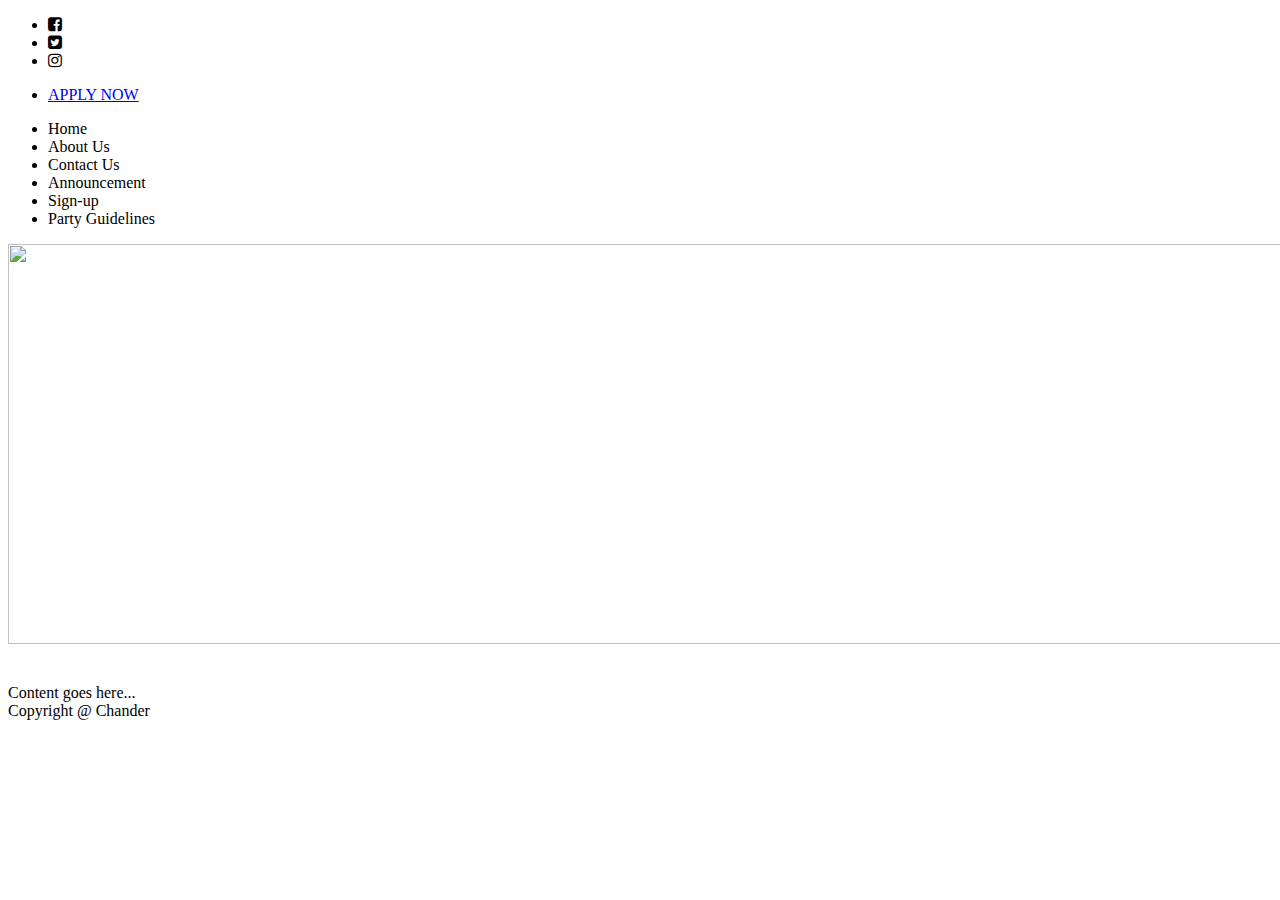
==== index.html @ 8be2e451 "Index page created" ====
<!DOCTYPE html>
<html>
    
    
<head>
<link rel=stylesheet type="text/css" href="css/style.css"/>  
    <link rel="stylesheet" href="https://maxcdn.bootstrapcdn.com/font-awesome/4.5.0/css/font-awesome.min.css">
    <link href='https://fonts.googleapis.com/css?family=Kanit' rel='stylesheet' type='text/css'>
    <link href='https://fonts.googleapis.com/css?family=Della+Respira' rel='stylesheet' type='text/css'>

    </head>

    
    
<body>
        
    <div id="wrapper">
    
    <div id="navtop">
        <div id="navtop_left">
    
    <ul>
        
        <li><i class="fa fa-facebook-square"></i></li>
        <li><i class="fa fa-twitter-square"></i></li>   
        <li><i class="fa fa-instagram"></i></li>   
       
        
    </ul>
            </div>
            
            <div id="navtop_right">
            <ul>
                <li><a href="#">APPLY NOW</a></li>
                
            </ul>
    
    </div>
        
        
            
    </div>
        <div id="navmid">
        
        <div id="logo">
            
            </div>
       <div id="navbar">
            
            <ul>
           
           <li>Home</li>
            <li>About Us</li>
            <li>Contact Us</li>
            <li>Announcement</li>
            <li>Sign-up</li>
            <li>Party Guidelines</li>
           
           </ul>
            
            </div>
        
        </div>
        
        
            
<div id="header">
    
    <div id="image1">
            
             <img src="img/image.jpg" width="1350px" height="400px"/>
            </div>
        </div>


        
        <br> <br>
        
        <div id="content">Content goes here...</div>
        
        <div id="footer">Copyright @ Chander</div>
        
        
    
    </div>
        
</body>




</html>
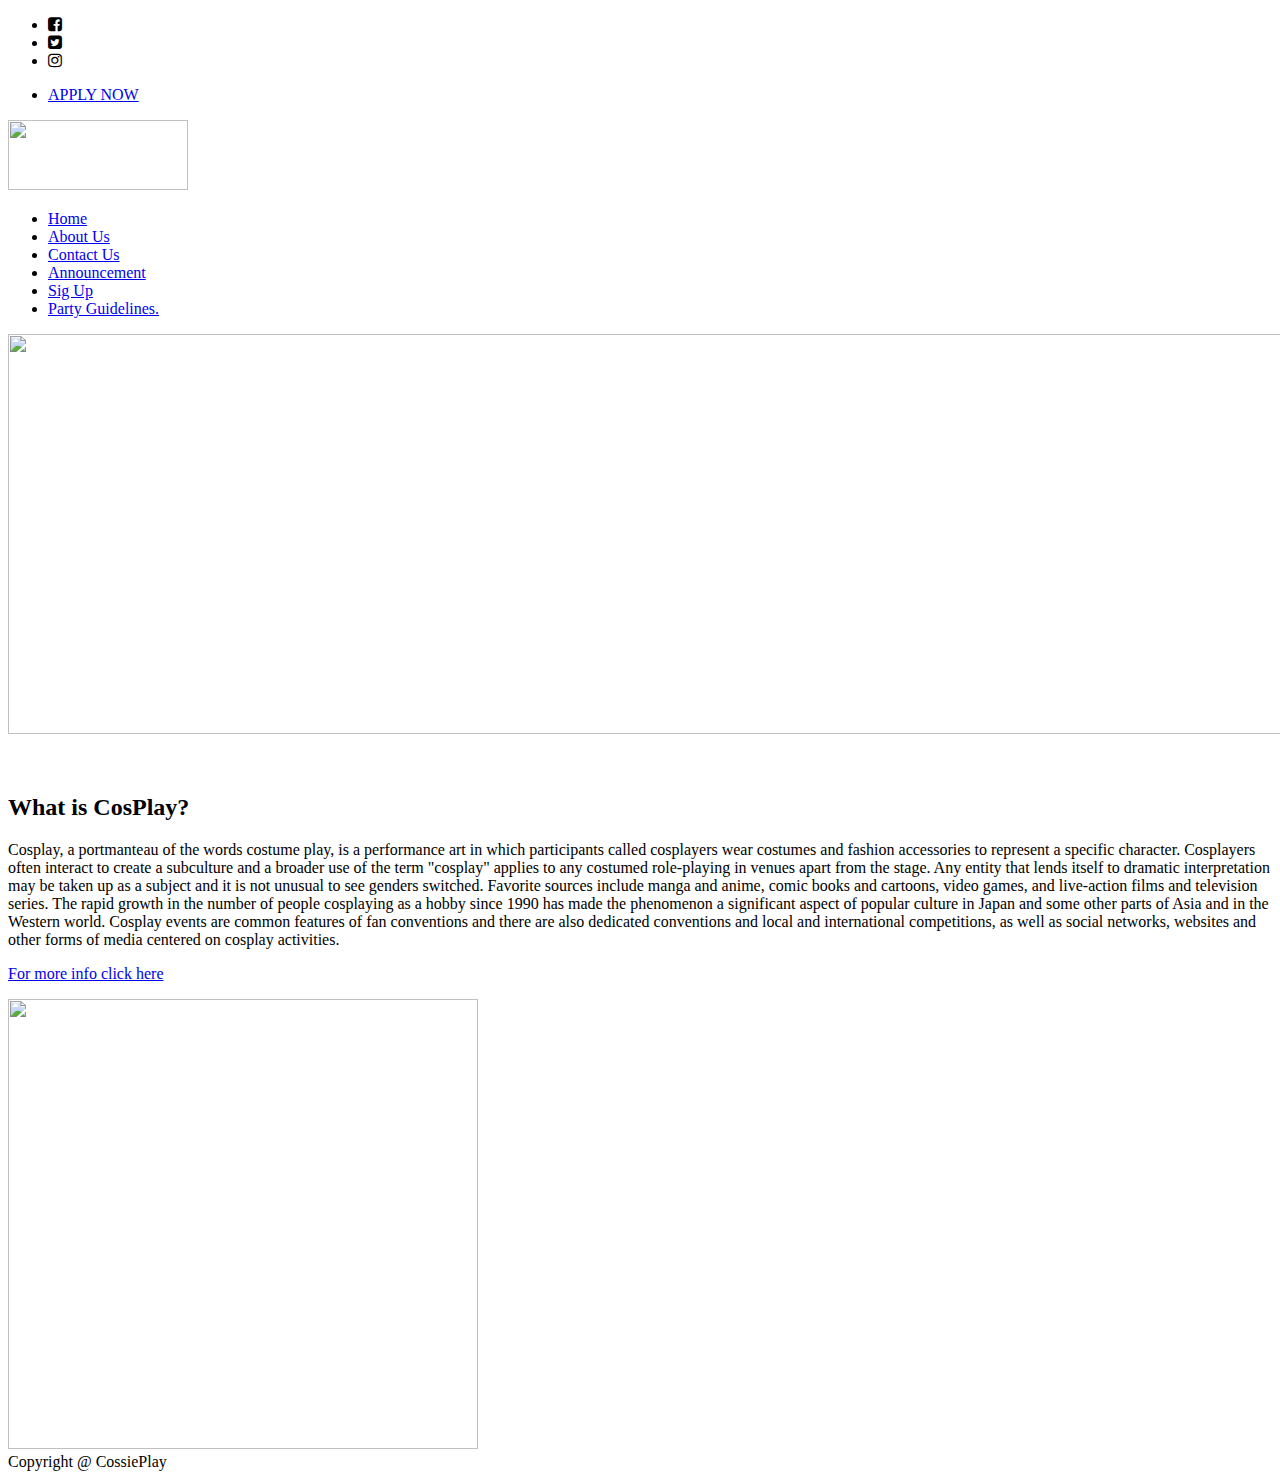
==== commit bc8c5e27: "All the pages has been created" ====
--- a/index.html
+++ b/index.html
@@ -7,6 +7,7 @@
     <link rel="stylesheet" href="https://maxcdn.bootstrapcdn.com/font-awesome/4.5.0/css/font-awesome.min.css">
     <link href='https://fonts.googleapis.com/css?family=Kanit' rel='stylesheet' type='text/css'>
     <link href='https://fonts.googleapis.com/css?family=Della+Respira' rel='stylesheet' type='text/css'>
+    <title>Homepage</title>
 
     </head>
 
@@ -31,7 +32,7 @@
             
             <div id="navtop_right">
             <ul>
-                <li><a href="#">APPLY NOW</a></li>
+                <li><a href="Sign-up.html"><span>APPLY NOW</span></a></li>
                 
             </ul>
     
@@ -42,21 +43,22 @@
     </div>
         <div id="navmid">
         
-        <div id="logo">
+        <div id="logo"><img src="img/logo1.png" width="180" height="70">
             
             </div>
        <div id="navbar">
             
-            <ul>
-           
-           <li>Home</li>
-            <li>About Us</li>
-            <li>Contact Us</li>
-            <li>Announcement</li>
-            <li>Sign-up</li>
-            <li>Party Guidelines</li>
-           
-           </ul>
+            
+<ul>
+   <li class='active'><a href='index.html'>Home</a></li>
+   <li><a href='AboutUs.html'><span>About Us</span></a></li>
+   <li><a href='ContactUs.html'><span>Contact Us</span></a></li>
+   <li><a href='Announcement.html'><span>Announcement</span></a></li>
+   <li><a href='Sign-up.html'><span>Sig Up</span></a></li>
+   <li class='last'><a href='partyguidelines.html'><span>Party Guidelines.</span></a></li>
+   
+  
+</ul>
             
             </div>
         
@@ -68,17 +70,22 @@
     
     <div id="image1">
             
-             <img src="img/image.jpg" width="1350px" height="400px"/>
-            </div>
+            <img src="img/book-fair-678264_1280.jpg" width="1350" height="400"></div>
         </div>
 
 
         
         <br> <br>
         
-        <div id="content">Content goes here...</div>
+        <div id="content"><h2>What is CosPlay?</h2>Cosplay, a portmanteau of the words costume play, is a performance art in which participants called cosplayers wear costumes and fashion accessories to represent a specific character. Cosplayers often interact to create a subculture and a broader use of the term "cosplay" applies to any costumed role-playing in venues apart from the stage. Any entity that lends itself to dramatic interpretation may be taken up as a subject and it is not unusual to see genders switched. Favorite sources include manga and anime, comic books and cartoons, video games, and live-action films and television series.
+
+The rapid growth in the number of people cosplaying as a hobby since 1990 has made the phenomenon a significant aspect of popular culture in Japan and some other parts of Asia and in the Western world. Cosplay events are common features of fan conventions and there are also dedicated conventions and local and international competitions, as well as social networks, websites and other forms of media centered on cosplay activities.
+</div>
+<div id="content1"><p>
+<a href="https://en.wikipedia.org/wiki/Cosplay"target="blank">For more info click here</a></p>
+  <img src="img/we-re-rabbits-1439192-1279x850.jpg" width="470" height="450"> </div>
         
-        <div id="footer">Copyright @ Chander</div>
+        <div id="footer">Copyright @ CossiePlay</div>
         
         
     
